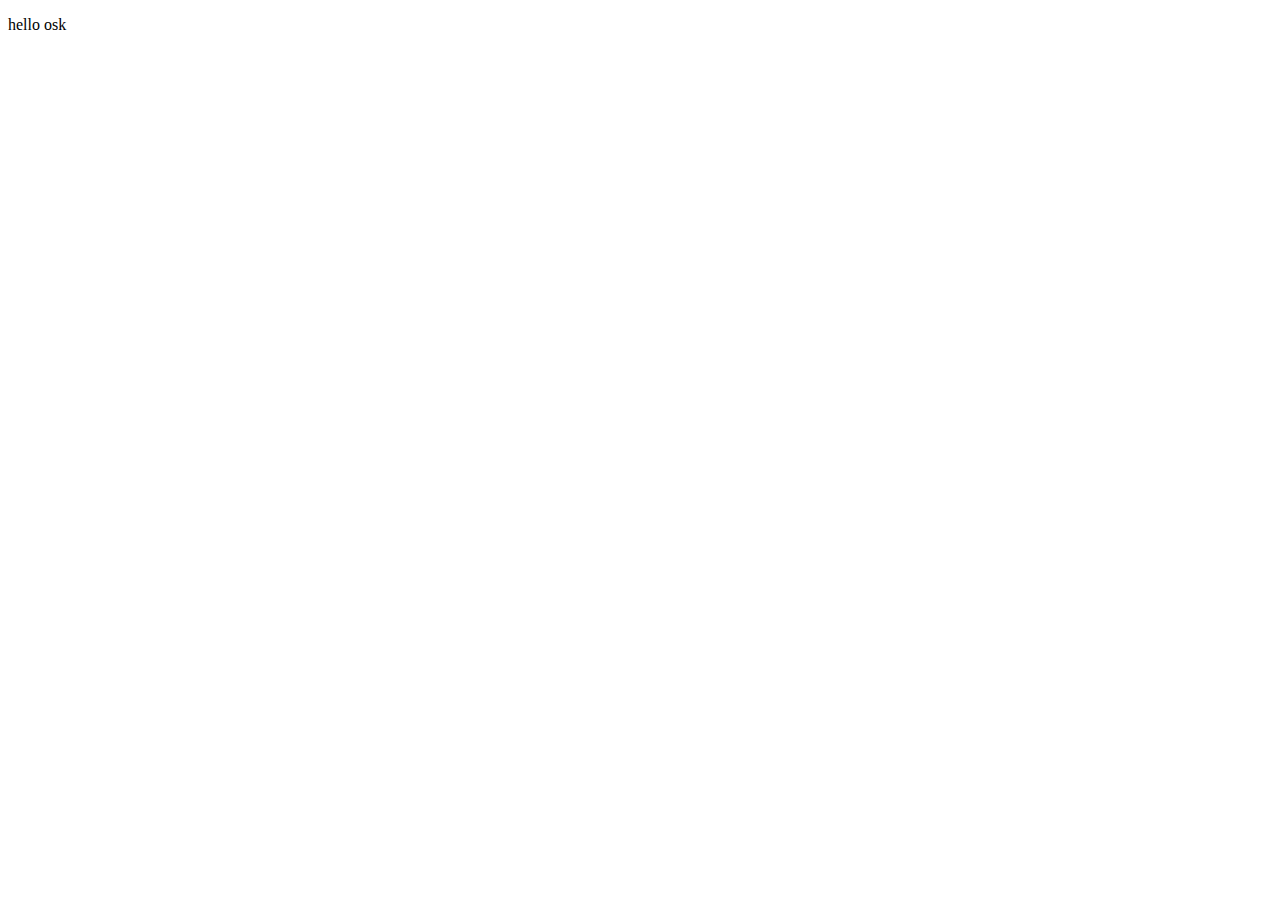
==== index.html @ 82ef1709 "23" ====
<!DOCTYPE html>
<html lang="en">
<head>
    <meta charset="UTF-8">
    <meta name="viewport" content="width=device-width, initial-scale=1.0">
    <title>Document</title>
</head>
<body>
    <p>hello osk</p>
</body>
</html>
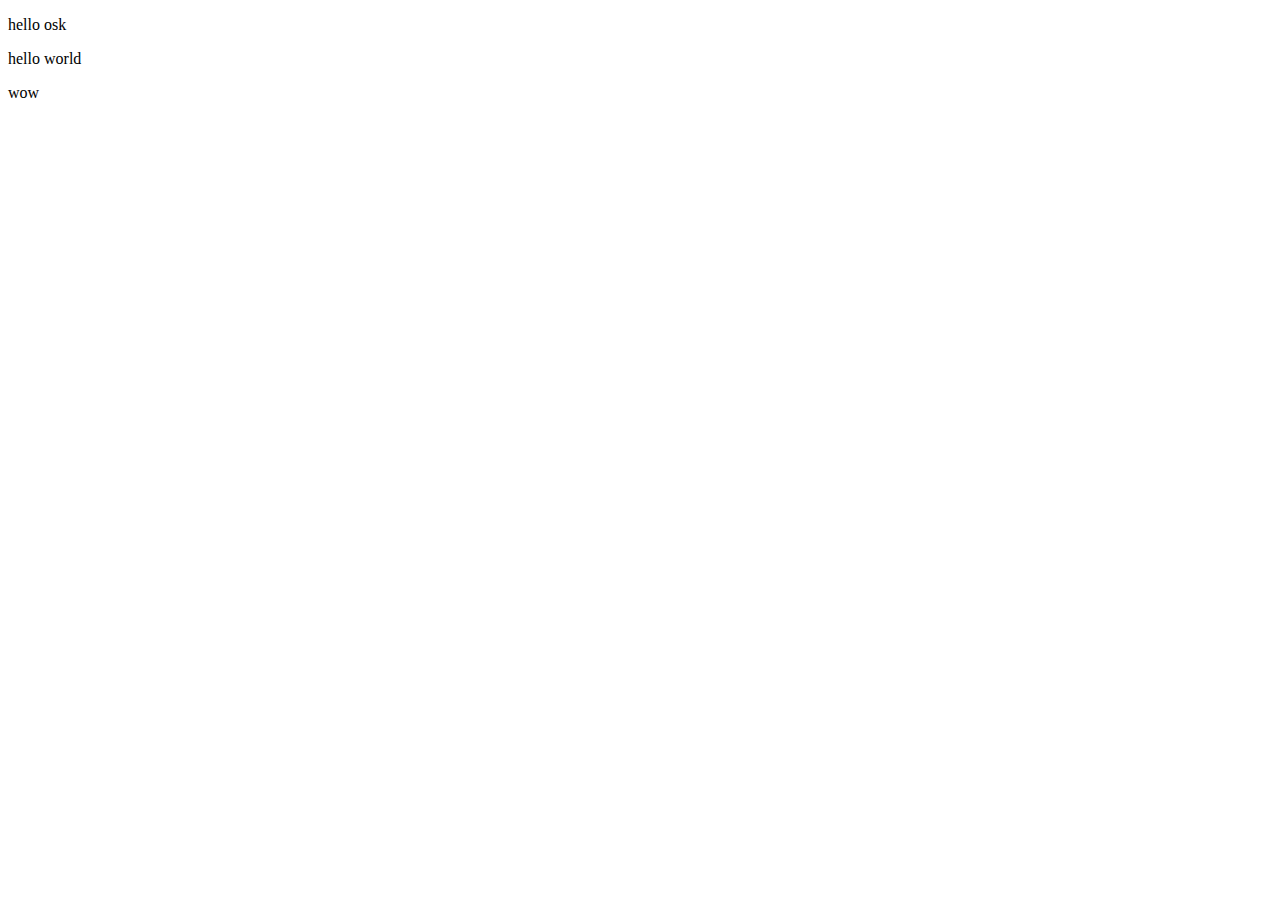
==== commit ade560ed: "Merge branch 'main' into branch1" ====
--- a/index.html
+++ b/index.html
@@ -6,6 +6,10 @@
     <title>Document</title>
 </head>
 <body>
+
     <p>hello osk</p>
+    <p>hello world</p>
+    <p>wow</p>
+
 </body>
 </html>
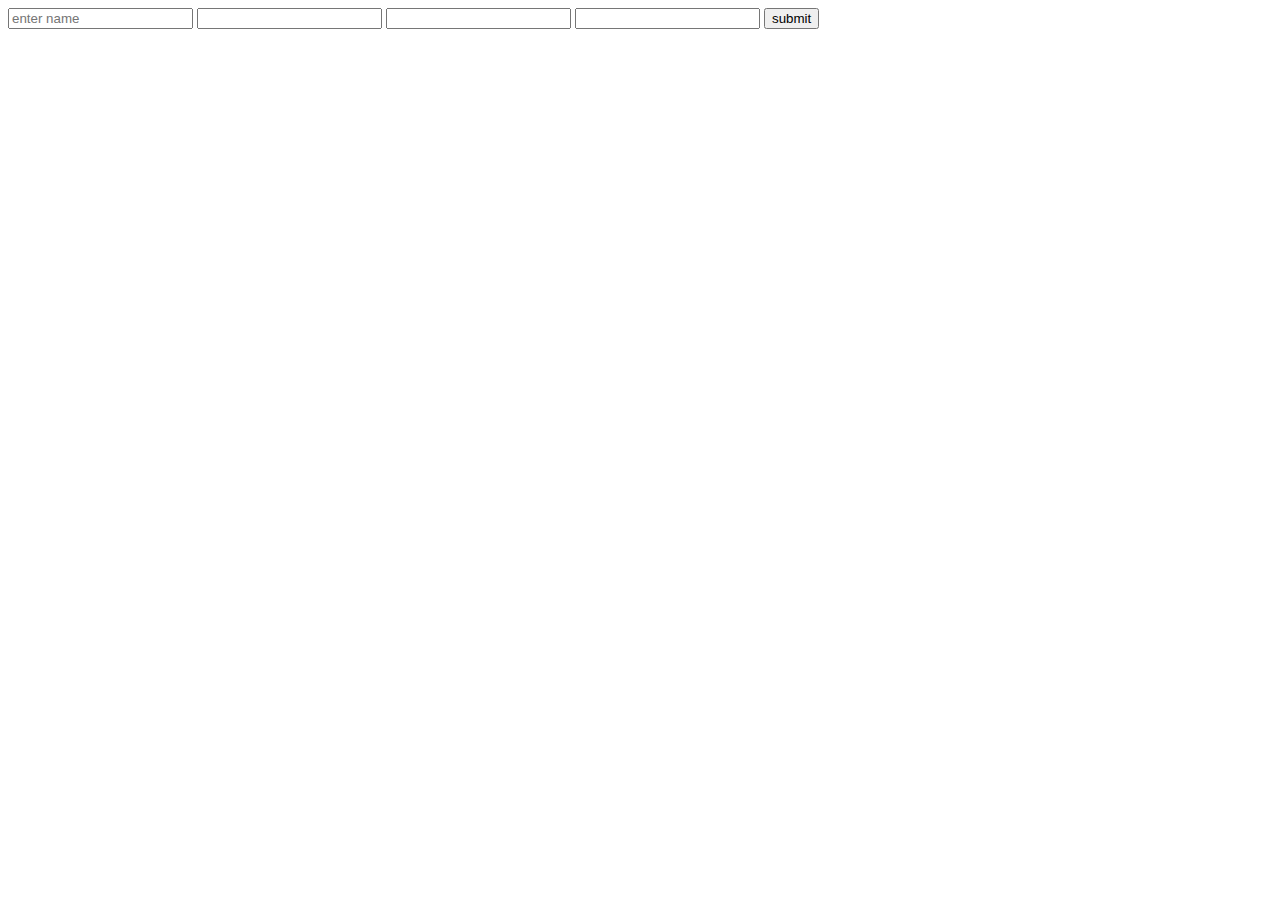
==== commit b8c5c388: "done" ====
--- a/index.html
+++ b/index.html
@@ -7,9 +7,12 @@
 </head>
 <body>
 
-    <p>hello osk</p>
-    <p>hello world</p>
-    <p>wow</p>
-
+  <form class="signin" action="">
+    <input type="text" placeholder="enter name" >
+    <input type="email" placholder="enter email">
+    <input type="password" placholder="enter password">
+    <input type="password" placholder="confirm password">
+    <button>submit</button>
+  </form>
 </body>
 </html>
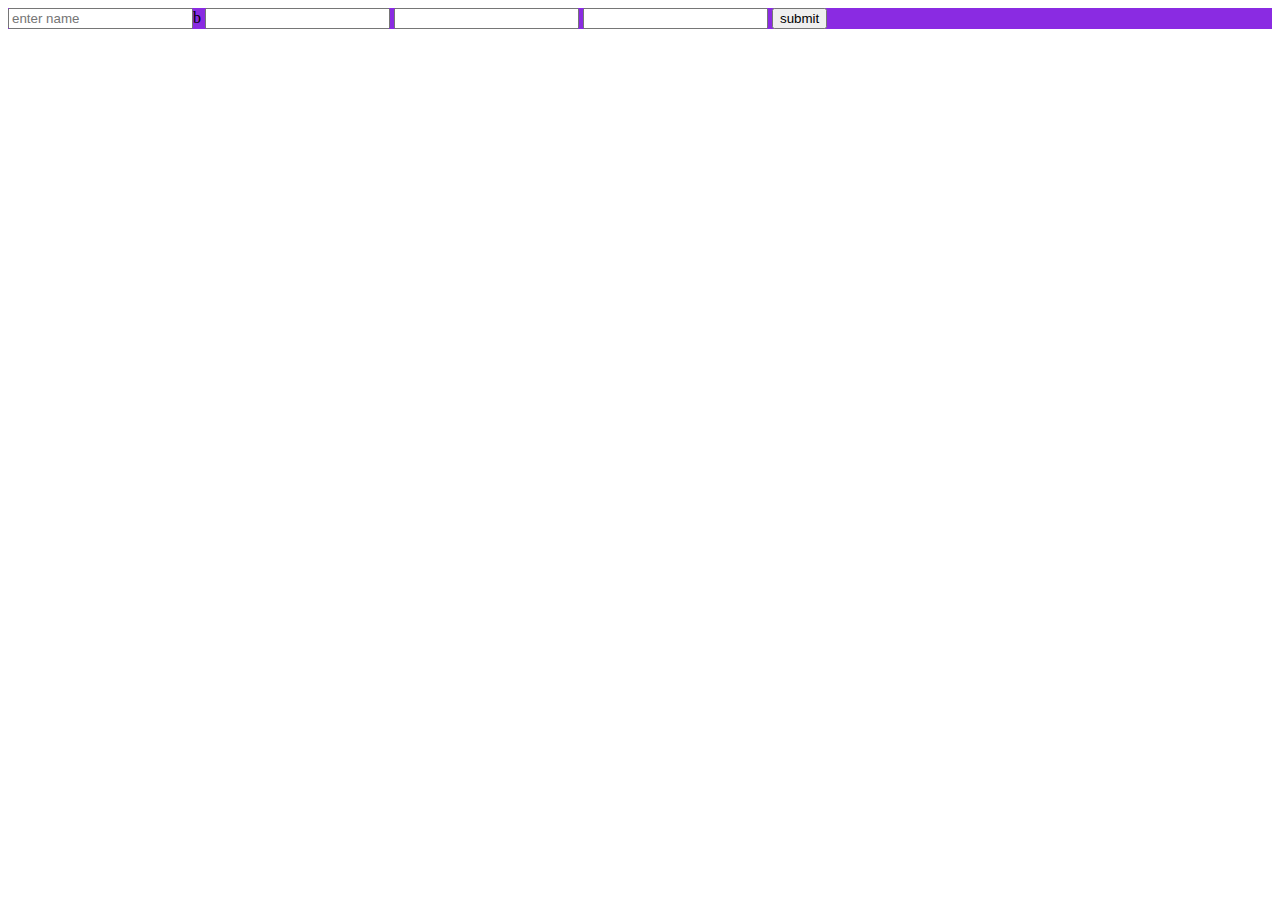
==== commit 84fff942: "dy" ====
--- a/index.html
+++ b/index.html
@@ -4,11 +4,12 @@
     <meta charset="UTF-8">
     <meta name="viewport" content="width=device-width, initial-scale=1.0">
     <title>Document</title>
+    <link rel="stylesheet" href="style.css">
 </head>
 <body>
 
   <form class="signin" action="">
-    <input type="text" placeholder="enter name" >
+    <input type="text" placeholder="enter name" >b
     <input type="email" placholder="enter email">
     <input type="password" placholder="enter password">
     <input type="password" placholder="confirm password">
--- a/style.css
+++ b/style.css
@@ -0,0 +1,25 @@
+.body{ 
+
+    font-family: Calibri, 'Trebuchet MS', sans-serif;
+    display: flex;
+    flex-direction: row;
+    justify-content: center;
+    align-items: center;
+}
+
+
+
+.signin{ 
+    background-color: blueviolet;
+  /*  padding-left: 5vw;
+    padding-right: 5vw;
+    margin-right:20vw;
+    margin-left: 20vw;
+    margin-top: ;*/
+}  
+input:hover{
+  box-shadow: 10px 10px 5px yellow ;
+}
+
+
+
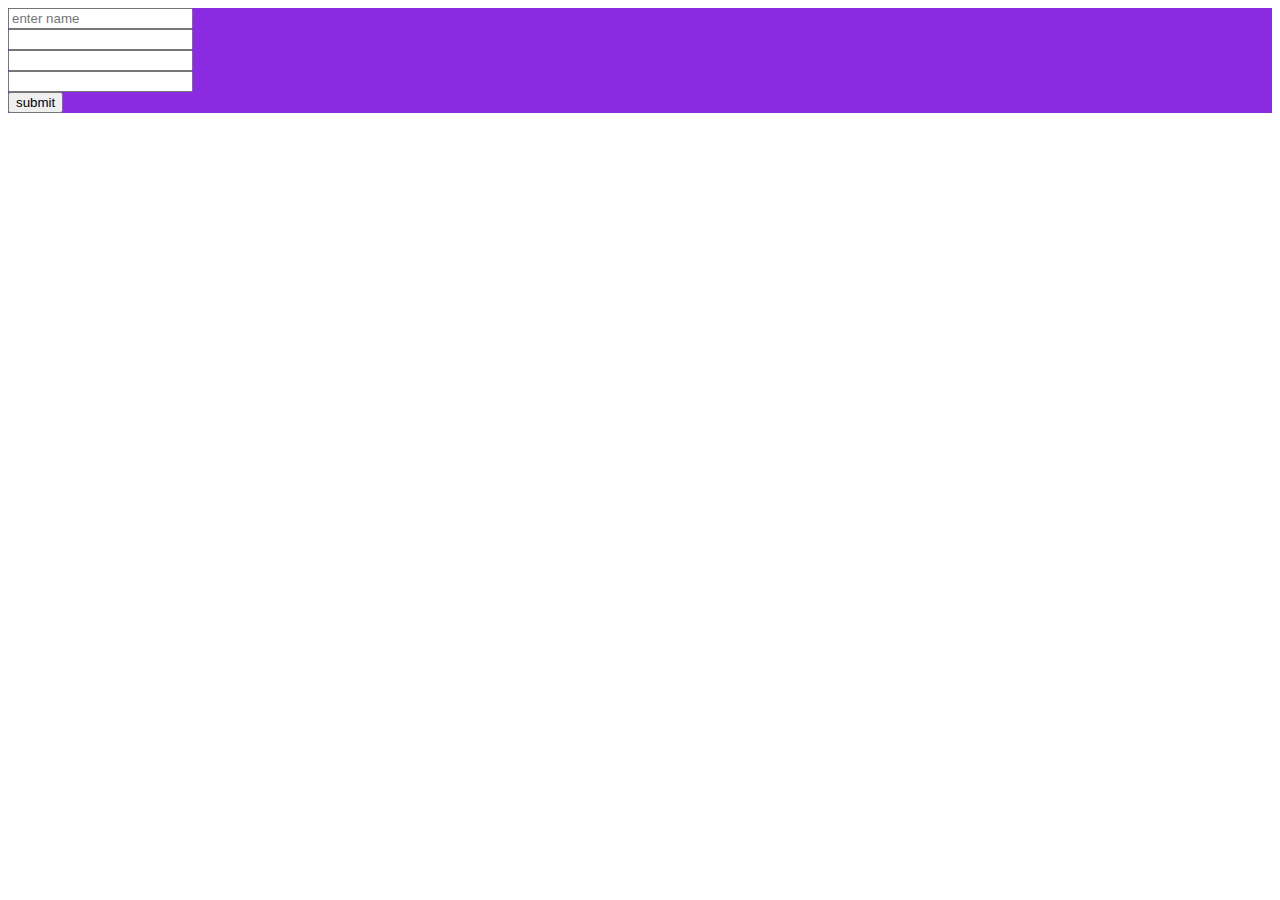
==== commit c520c174: "d" ====
--- a/index.html
+++ b/index.html
@@ -9,10 +9,10 @@
 <body>
 
   <form class="signin" action="">
-    <input type="text" placeholder="enter name" >b
-    <input type="email" placholder="enter email">
-    <input type="password" placholder="enter password">
-    <input type="password" placholder="confirm password">
+    <input type="text" placeholder="enter name" ><br>
+    <input type="email" placholder="enter email"><br>
+    <input type="password" placholder="enter password"><br>
+    <input type="password" placholder="confirm password"><br>
     <button>submit</button>
   </form>
 </body>
--- a/style.css
+++ b/style.css
@@ -2,7 +2,7 @@
 
     font-family: Calibri, 'Trebuchet MS', sans-serif;
     display: flex;
-    flex-direction: row;
+    flex-direction: column;
     justify-content: center;
     align-items: center;
 }
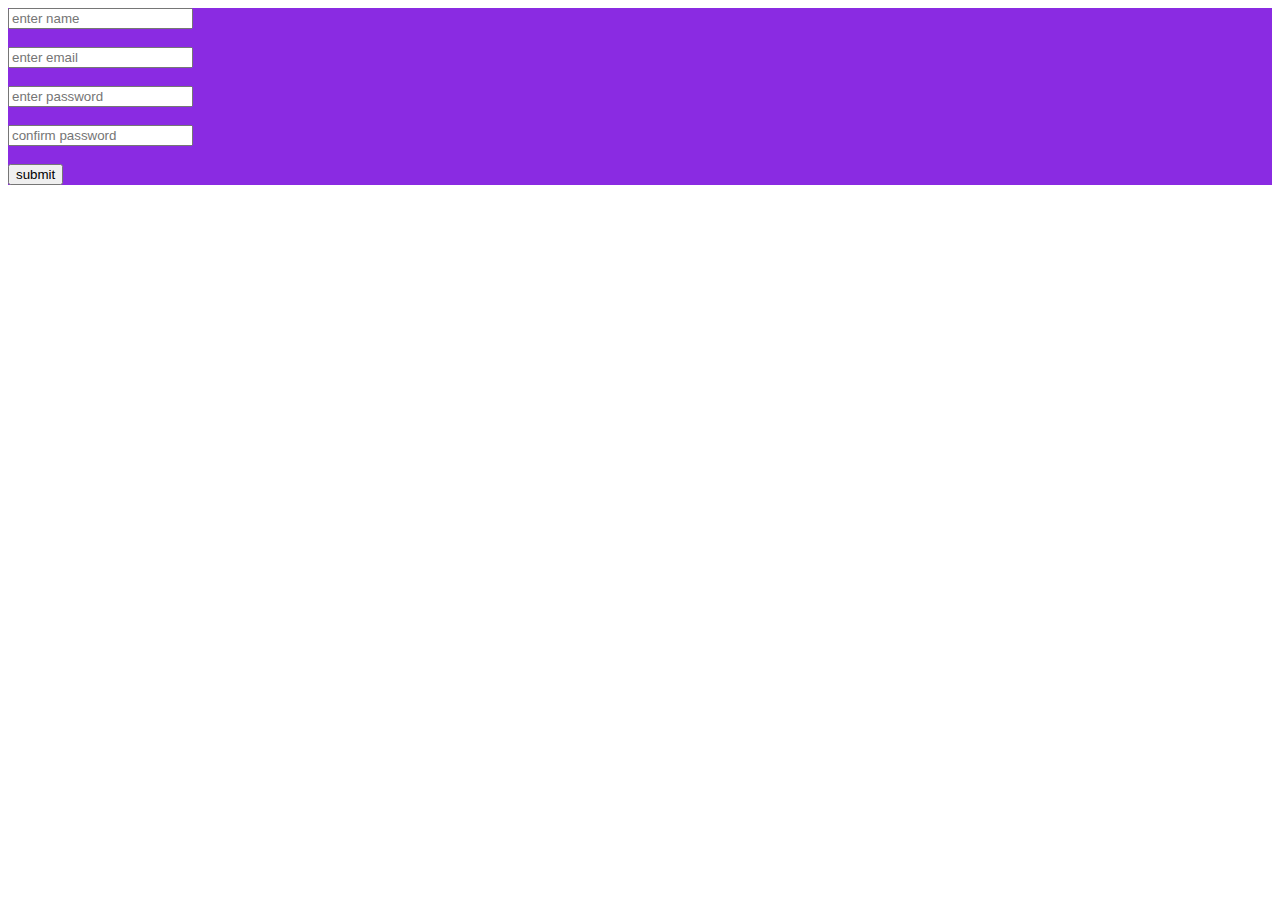
==== commit 91a8fd5d: "d" ====
--- a/index.html
+++ b/index.html
@@ -9,10 +9,10 @@
 <body>
 
   <form class="signin" action="">
-    <input type="text" placeholder="enter name" ><br>
-    <input type="email" placholder="enter email"><br>
-    <input type="password" placholder="enter password"><br>
-    <input type="password" placholder="confirm password"><br>
+    <input type="text" placeholder="enter name" ><br><br>
+    <input type="email" placeholder="enter email"><br><br>
+    <input type="password" placeholder="enter password"><br><br>
+    <input type="password" placeholder="confirm password"><br><br>
     <button>submit</button>
   </form>
 </body>
--- a/style.css
+++ b/style.css
@@ -18,7 +18,7 @@
     margin-top: ;*/
 }  
 input:hover{
-  box-shadow: 10px 10px 5px yellow ;
+  box-shadow: 5px 5px 2px yellow ;
 }
 
 
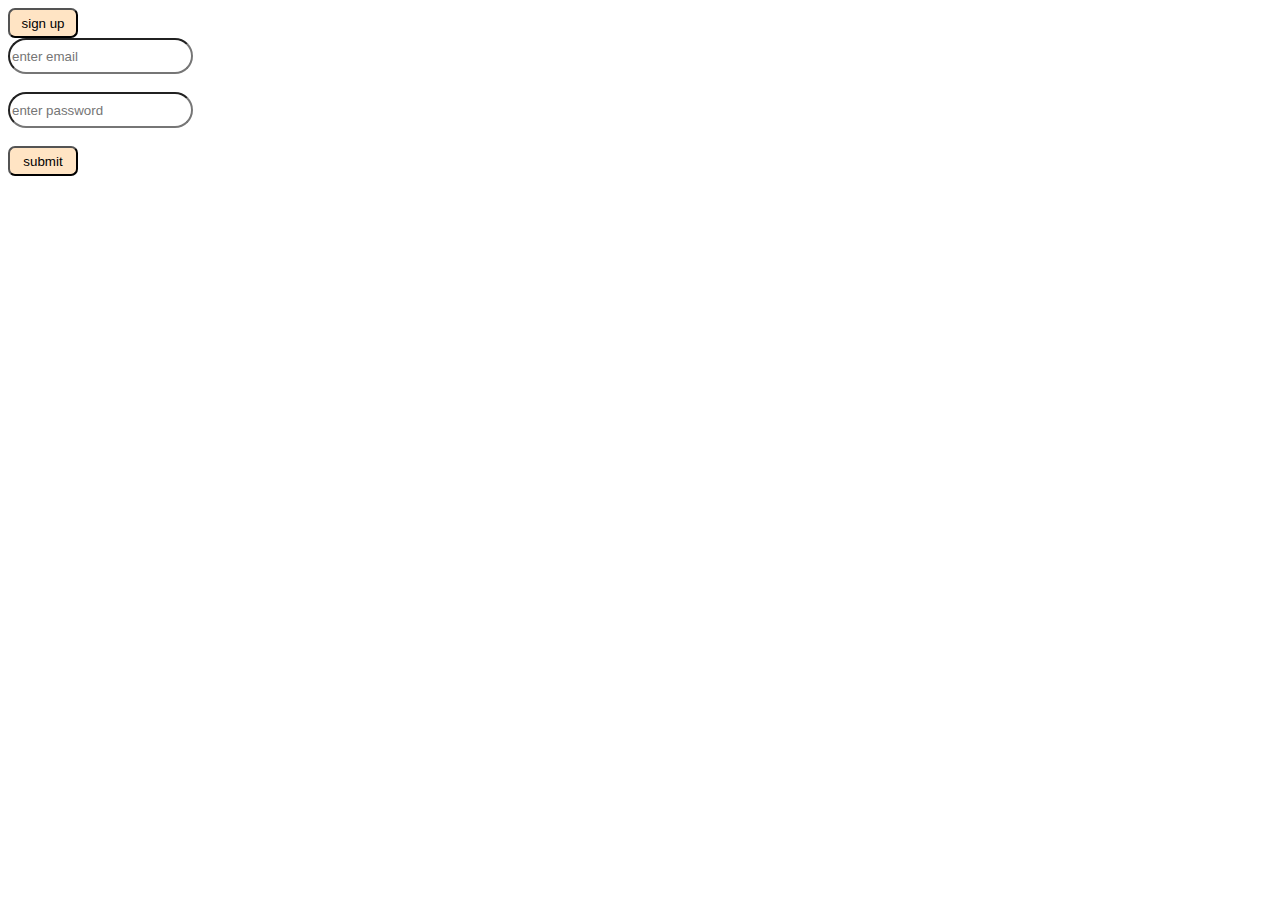
==== commit e98591e5: "d" ====
--- a/index.html
+++ b/index.html
@@ -7,13 +7,13 @@
     <link rel="stylesheet" href="style.css">
 </head>
 <body>
-
-  <form class="signin" action="">
-    <input type="text" placeholder="enter name" ><br><br>
+  <div class="navbar"> <form action="/"><button>sign up</button></form></div>
+  <form class="login" action="">
+ 
     <input type="email" placeholder="enter email"><br><br>
     <input type="password" placeholder="enter password"><br><br>
-    <input type="password" placeholder="confirm password"><br><br>
-    <button>submit</button>
+     
+    <button >submit</button>
   </form>
 </body>
 </html>
--- a/style.css
+++ b/style.css
@@ -1,25 +1,58 @@
 .body{ 
 
-    font-family: Calibri, 'Trebuchet MS', sans-serif;
-    display: flex;
-    flex-direction: column;
-    justify-content: center;
-    align-items: center;
+  font-family: Calibri, 'Trebuchet MS', sans-serif;
+
+  background-color: aqua;
 }
 
 
 
 .signin{ 
-    background-color: blueviolet;
-  /*  padding-left: 5vw;
-    padding-right: 5vw;
-    margin-right:20vw;
-    margin-left: 20vw;
-    margin-top: ;*/
+  background-color: blueviolet;
+  display: flex;
+  flex-direction: column;
+  justify-content: center;
+  align-items: center;
+  margin-top: 100px;
+  margin-right:20vw;
+  margin-left: 20vw;
+  border-radius: 50px;
+
+/*  padding-left: 5vw;
+  padding-right: 5vw;
+  margin-right:20vw;
+  margin-left: 20vw;
+  margin-top: ;*/
 }  
+
+input {
+  border-radius: 30px;
+  height: 30px;
+}
 input:hover{
-  box-shadow: 5px 5px 2px yellow ;
+box-shadow: 5px 5px 2px yellow ;
+border-radius: 20px;
+}
+button{
+  background-color: bisqued;
+}
+button:hover{
+  background-color: greenyellow;
+  color:black
 }
 
+button{ 
 
+  background-color: bisque;
+  height: 30px;
+  width : 70px;
+  border-radius: 7px;
+  box-shadow: none;
+  
+}
 
+button:hover{
+
+  background-color: greenyellow;
+}
+
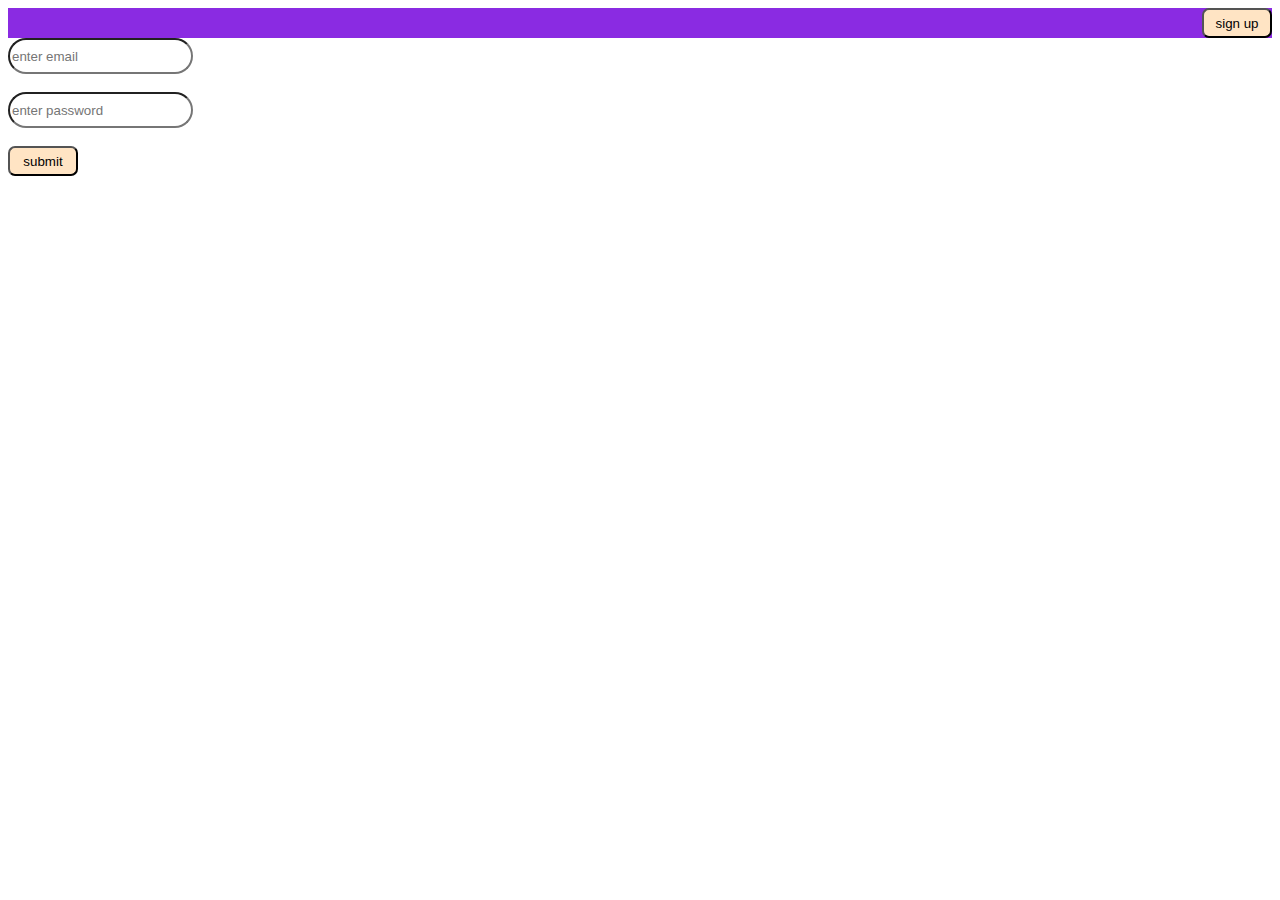
==== commit 3f89010f: "Update index.html" ====
--- a/index.html
+++ b/index.html
@@ -3,7 +3,7 @@
 <head>
     <meta charset="UTF-8">
     <meta name="viewport" content="width=device-width, initial-scale=1.0">
-    <title>Document</title>
+    <title>welcome</title>
     <link rel="stylesheet" href="style.css">
 </head>
 <body>
--- a/style.css
+++ b/style.css
@@ -56,3 +56,8 @@
   background-color: greenyellow;
 }
 
+.navbar{
+  display:flex;
+  justify-content: end;
+  background-color: blueviolet
+}  